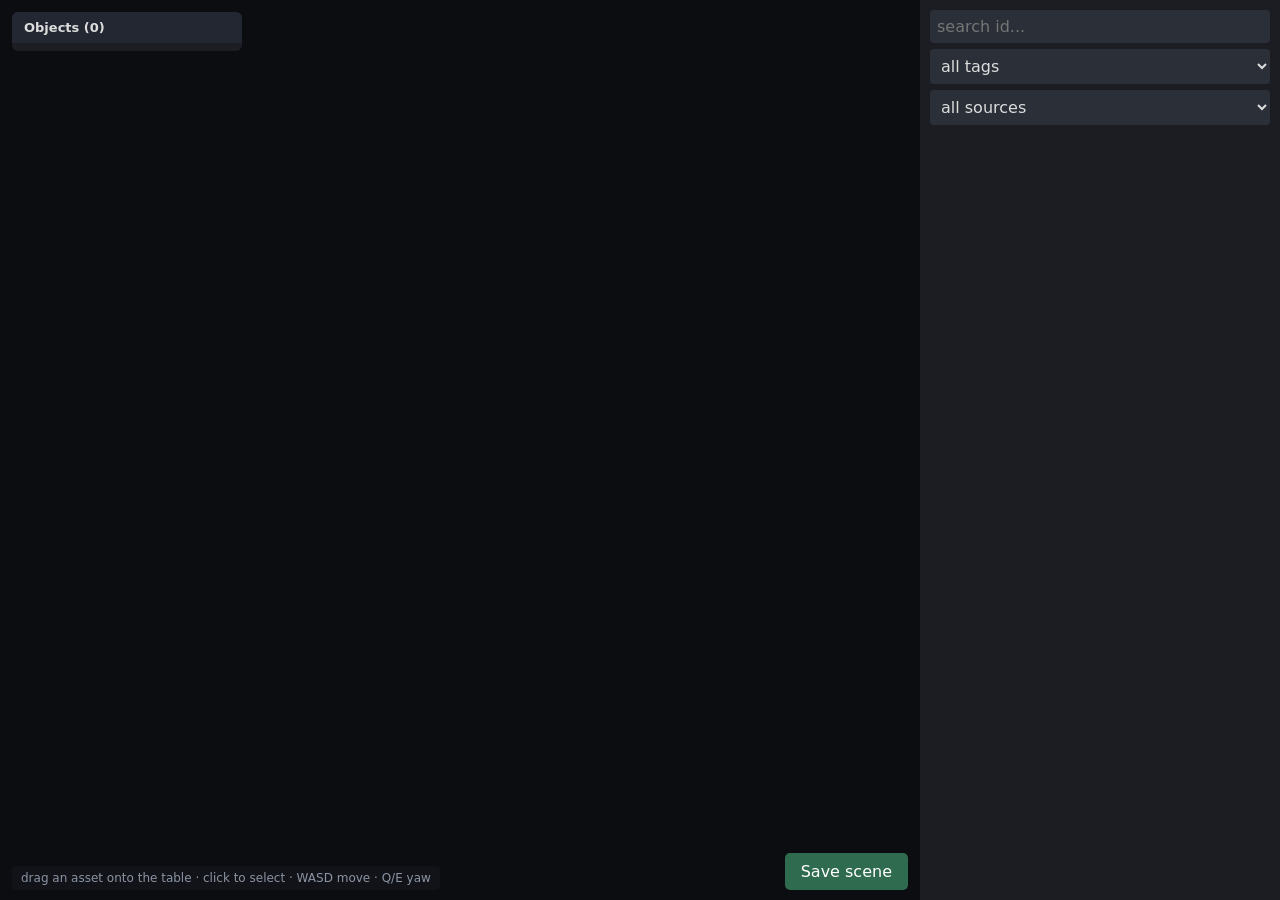
==== handcraft/index.html @ ae84d25b "feat(handcraft): interactive scene editor (FastAPI + SAPIEN) Browser-driven editor/preview/server fo" ====
<!doctype html>
<html lang="en">
<head>
<meta charset="utf-8" />
<title>tidy handcraft</title>
<style>
  :root { color-scheme: dark; }
  * { box-sizing: border-box; }
  body { margin: 0; height: 100vh; background: #15161a; color: #ddd;
         font-family: ui-sans-serif, system-ui, sans-serif; display: flex; }
  #stage { position: relative; flex: 1; background: #0c0d10; display: flex; }
  #scene { margin: auto; max-width: 100%; max-height: 100vh; cursor: crosshair; }
  #hint { position: absolute; left: 12px; bottom: 10px; font-size: 12px; color: #8b94a3;
          background: rgba(20,22,28,0.7); padding: 5px 9px; border-radius: 4px; }
  #save { position: absolute; right: 12px; bottom: 10px; background: #2f6b4e; color: #fff; border: none;
          padding: 9px 16px; border-radius: 5px; cursor: pointer; font: inherit; }
  #save:hover { background: #3a8762; }

  /* floating, foldable object list */
  #objects { position: absolute; left: 12px; top: 12px; width: 230px; background: rgba(29,31,37,0.94);
             border-radius: 6px; overflow: hidden; font-size: 13px; }
  #objects h3 { margin: 0; padding: 8px 12px; font-size: 13px; cursor: pointer; background: #232732; }
  #objects.folded ul { display: none; }
  #objects ul { list-style: none; margin: 0; padding: 4px; max-height: 60vh; overflow: auto; }
  #objects li { display: flex; align-items: center; gap: 6px; padding: 5px 7px; border-radius: 4px; cursor: pointer; }
  #objects li:hover { background: #2b303b; }
  #objects li.sel { background: #3a4a78; }
  #objects li span { flex: 1; overflow: hidden; text-overflow: ellipsis; white-space: nowrap; }
  #objects li button { background: #6b3a2f; border: none; color: #fff; border-radius: 3px; cursor: pointer; padding: 1px 7px; }

  /* asset browser */
  #browser { width: 360px; background: #1b1d22; display: flex; flex-direction: column; padding: 10px; gap: 8px; }
  #filters input, #filters select { width: 100%; background: #2b2f38; color: #ddd; border: none;
                                     padding: 7px; border-radius: 4px; font: inherit; margin-bottom: 6px; }
  #grid { flex: 1; overflow: auto; display: grid; grid-template-columns: repeat(3, 1fr); gap: 6px; align-content: start; }
  .cell { background: #0c0d10; border-radius: 5px; aspect-ratio: 1; cursor: grab; border: 2px solid transparent; }
  .cell:hover { border-color: #3a4a78; }
  .cell img { width: 100%; height: 100%; object-fit: contain; pointer-events: none; }
  #count { font-size: 12px; color: #8b94a3; }
</style>
</head>
<body>
  <div id="stage">
    <canvas id="scene" width="1024" height="768"></canvas>
    <div id="objects"><h3 id="objects-head">Objects (0)</h3><ul id="objects-list"></ul></div>
    <div id="hint">drag an asset onto the table &middot; click to select &middot; WASD move &middot; Q/E yaw</div>
    <button id="save">Save scene</button>
  </div>

  <div id="browser">
    <div id="filters">
      <input id="search" placeholder="search id..." />
      <select id="tag"><option value="">all tags</option></select>
      <select id="source"><option value="">all sources</option></select>
      <div id="count"></div>
    </div>
    <div id="grid"></div>
  </div>

<script>
const canvas = document.getElementById('scene');
const ctx = canvas.getContext('2d');
const img = new Image();
img.onload = () => ctx.drawImage(img, 0, 0, canvas.width, canvas.height);

const ws = new WebSocket((location.protocol === 'https:' ? 'wss:' : 'ws:') + '//' + location.host + '/ws');
const send = (m) => { if (ws.readyState === WebSocket.OPEN) ws.send(JSON.stringify(m)); };

const hintEl = document.getElementById('hint');
const HINT = hintEl.textContent;
function flashHint(text) { hintEl.textContent = text; setTimeout(() => hintEl.textContent = HINT, 2000); }

let selected = null;
ws.onmessage = (ev) => {
  const msg = JSON.parse(ev.data);
  if (msg.type === 'saved') { flashHint('saved → ' + msg.name); return; }
  img.src = 'data:image/jpeg;base64,' + msg.image;
  selected = msg.state.selected;
  renderObjects(msg.state.objects);
};
document.getElementById('save').addEventListener('click', () => send({ type: 'save' }));

// pixel mapping from a mouse event to image coordinates
function toImage(ev) {
  const r = canvas.getBoundingClientRect();
  return { x: Math.round((ev.clientX - r.left) * (canvas.width / r.width)),
           y: Math.round((ev.clientY - r.top) * (canvas.height / r.height)) };
}

canvas.addEventListener('click', (ev) => { const p = toImage(ev); send({ type: 'select_at', x: p.x, y: p.y }); });
canvas.addEventListener('dragover', (ev) => ev.preventDefault());
canvas.addEventListener('drop', (ev) => {
  ev.preventDefault();
  const p = toImage(ev);
  send({ type: 'place', asset_id: ev.dataTransfer.getData('text/plain'), x: p.x, y: p.y });
});

document.addEventListener('keydown', (ev) => {
  if (ev.target.tagName === 'INPUT') return;
  if ('wasdqe'.includes(ev.key)) { send({ type: 'key', name: ev.key }); ev.preventDefault(); }
});

// floating object list
const objectsBox = document.getElementById('objects');
document.getElementById('objects-head').addEventListener('click', () => objectsBox.classList.toggle('folded'));
function renderObjects(ids) {
  document.getElementById('objects-head').textContent = `Objects (${ids.length})`;
  const ul = document.getElementById('objects-list');
  ul.innerHTML = '';
  for (const id of ids) {
    const li = document.createElement('li');
    if (id === selected) li.className = 'sel';
    const label = document.createElement('span');
    label.textContent = id; li.title = id;
    li.appendChild(label);
    li.addEventListener('click', () => send({ type: 'select', scene_id: id }));
    const del = document.createElement('button');
    del.textContent = '×';
    del.addEventListener('click', (ev) => { ev.stopPropagation(); send({ type: 'delete', scene_id: id }); });
    li.appendChild(del);
    ul.appendChild(li);
  }
}

// asset browser
async function loadMeta() {
  const m = await (await fetch('/meta')).json();
  const tag = document.getElementById('tag'), source = document.getElementById('source');
  for (const t of m.tags) tag.add(new Option(t, t));
  for (const s of m.sources) source.add(new Option(s, s));
}
async function loadAssets() {
  const q = new URLSearchParams({
    search: document.getElementById('search').value,
    tag: document.getElementById('tag').value,
    source: document.getElementById('source').value,
  });
  const list = await (await fetch('/assets?' + q)).json();
  document.getElementById('count').textContent = `${list.length} assets`;
  const grid = document.getElementById('grid');
  grid.innerHTML = '';
  for (const a of list) {
    const cell = document.createElement('div');
    cell.className = 'cell'; cell.draggable = true; cell.title = a.id;
    cell.addEventListener('dragstart', (ev) => ev.dataTransfer.setData('text/plain', a.id));
    const im = document.createElement('img');
    im.loading = 'lazy'; im.src = '/preview?asset_id=' + encodeURIComponent(a.id);
    cell.appendChild(im);
    grid.appendChild(cell);
  }
}
let timer;
document.getElementById('search').addEventListener('input', () => { clearTimeout(timer); timer = setTimeout(loadAssets, 250); });
document.getElementById('tag').addEventListener('change', loadAssets);
document.getElementById('source').addEventListener('change', loadAssets);

loadMeta();
loadAssets();
</script>
</body>
</html>
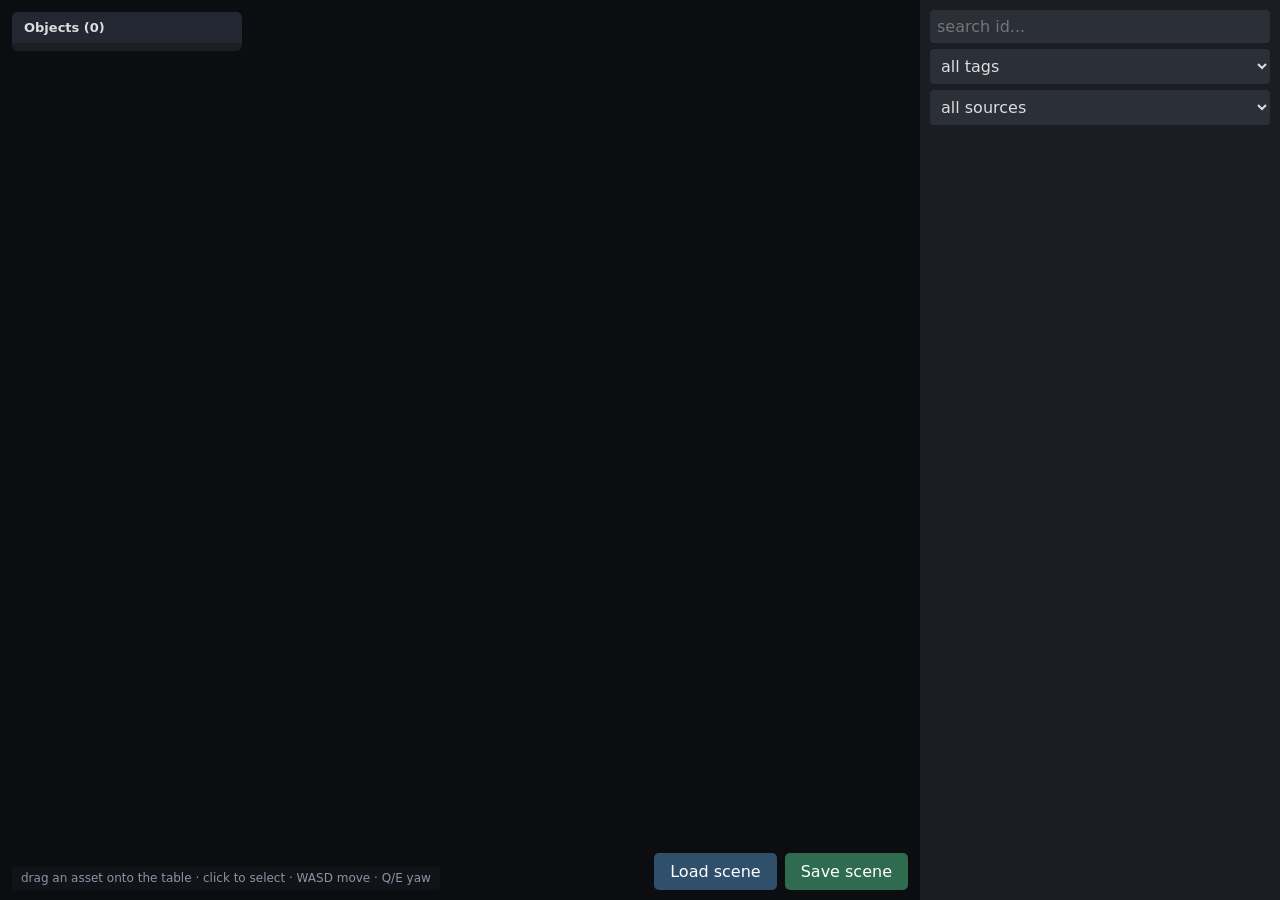
==== commit bffb42fe: "feat(handcraft): shared preview cache + scene load - preview.py: read shared <asset_library>/.previe" ====
--- a/handcraft/index.html
+++ b/handcraft/index.html
@@ -12,9 +12,23 @@
   #scene { margin: auto; max-width: 100%; max-height: 100vh; cursor: crosshair; }
   #hint { position: absolute; left: 12px; bottom: 10px; font-size: 12px; color: #8b94a3;
           background: rgba(20,22,28,0.7); padding: 5px 9px; border-radius: 4px; }
-  #save { position: absolute; right: 12px; bottom: 10px; background: #2f6b4e; color: #fff; border: none;
-          padding: 9px 16px; border-radius: 5px; cursor: pointer; font: inherit; }
-  #save:hover { background: #3a8762; }
+  #actions { position: absolute; right: 12px; bottom: 10px; display: flex; gap: 8px; }
+  #actions button { color: #fff; border: none; padding: 9px 16px; border-radius: 5px; cursor: pointer; font: inherit; }
+  #save { background: #2f6b4e; } #save:hover { background: #3a8762; }
+  #load { background: #2f4f6b; } #load:hover { background: #3a6587; }
+
+  /* load dialog */
+  #loadModal { position: absolute; inset: 0; background: rgba(8,9,12,0.6); display: none;
+               align-items: center; justify-content: center; z-index: 10; }
+  #loadModal.open { display: flex; }
+  #loadCard { width: 380px; max-height: 70vh; background: #1b1d22; border-radius: 8px; padding: 14px;
+              display: flex; flex-direction: column; gap: 8px; box-shadow: 0 8px 30px rgba(0,0,0,0.5); }
+  #loadCard h3 { margin: 0; font-size: 14px; }
+  #loadDir { font-size: 11px; color: #8b94a3; word-break: break-all; }
+  #loadList { list-style: none; margin: 0; padding: 0; overflow: auto; }
+  #loadList li { padding: 8px 10px; border-radius: 4px; cursor: pointer; }
+  #loadList li:hover { background: #2b303b; }
+  #loadClose { align-self: flex-end; background: #3a3f4b; }
 
   /* floating, foldable object list */
   #objects { position: absolute; left: 12px; top: 12px; width: 230px; background: rgba(29,31,37,0.94);
@@ -44,7 +58,18 @@
     <canvas id="scene" width="1024" height="768"></canvas>
     <div id="objects"><h3 id="objects-head">Objects (0)</h3><ul id="objects-list"></ul></div>
     <div id="hint">drag an asset onto the table &middot; click to select &middot; WASD move &middot; Q/E yaw</div>
-    <button id="save">Save scene</button>
+    <div id="actions">
+      <button id="load">Load scene</button>
+      <button id="save">Save scene</button>
+    </div>
+    <div id="loadModal">
+      <div id="loadCard">
+        <h3>Load scene</h3>
+        <div id="loadDir"></div>
+        <ul id="loadList"></ul>
+        <button id="loadClose">Close</button>
+      </div>
+    </div>
   </div>
 
   <div id="browser">
@@ -74,11 +99,32 @@
 ws.onmessage = (ev) => {
   const msg = JSON.parse(ev.data);
   if (msg.type === 'saved') { flashHint('saved → ' + msg.name); return; }
+  if (msg.type === 'loaded') { flashHint('loaded → ' + msg.name); return; }
   img.src = 'data:image/jpeg;base64,' + msg.image;
   selected = msg.state.selected;
   renderObjects(msg.state.objects);
 };
 document.getElementById('save').addEventListener('click', () => send({ type: 'save' }));
+
+// load dialog: browse scene files on the server host and load one
+const loadModal = document.getElementById('loadModal');
+async function openLoad() {
+  const data = await (await fetch('/scenes')).json();
+  document.getElementById('loadDir').textContent = data.dir;
+  const ul = document.getElementById('loadList');
+  ul.innerHTML = '';
+  if (!data.scenes.length) ul.innerHTML = '<li style="color:#8b94a3;cursor:default">(no saved scenes)</li>';
+  for (const name of data.scenes) {
+    const li = document.createElement('li');
+    li.textContent = name;
+    li.addEventListener('click', () => { send({ type: 'load', name }); loadModal.classList.remove('open'); });
+    ul.appendChild(li);
+  }
+  loadModal.classList.add('open');
+}
+document.getElementById('load').addEventListener('click', openLoad);
+document.getElementById('loadClose').addEventListener('click', () => loadModal.classList.remove('open'));
+loadModal.addEventListener('click', (ev) => { if (ev.target === loadModal) loadModal.classList.remove('open'); });
 
 // pixel mapping from a mouse event to image coordinates
 function toImage(ev) {
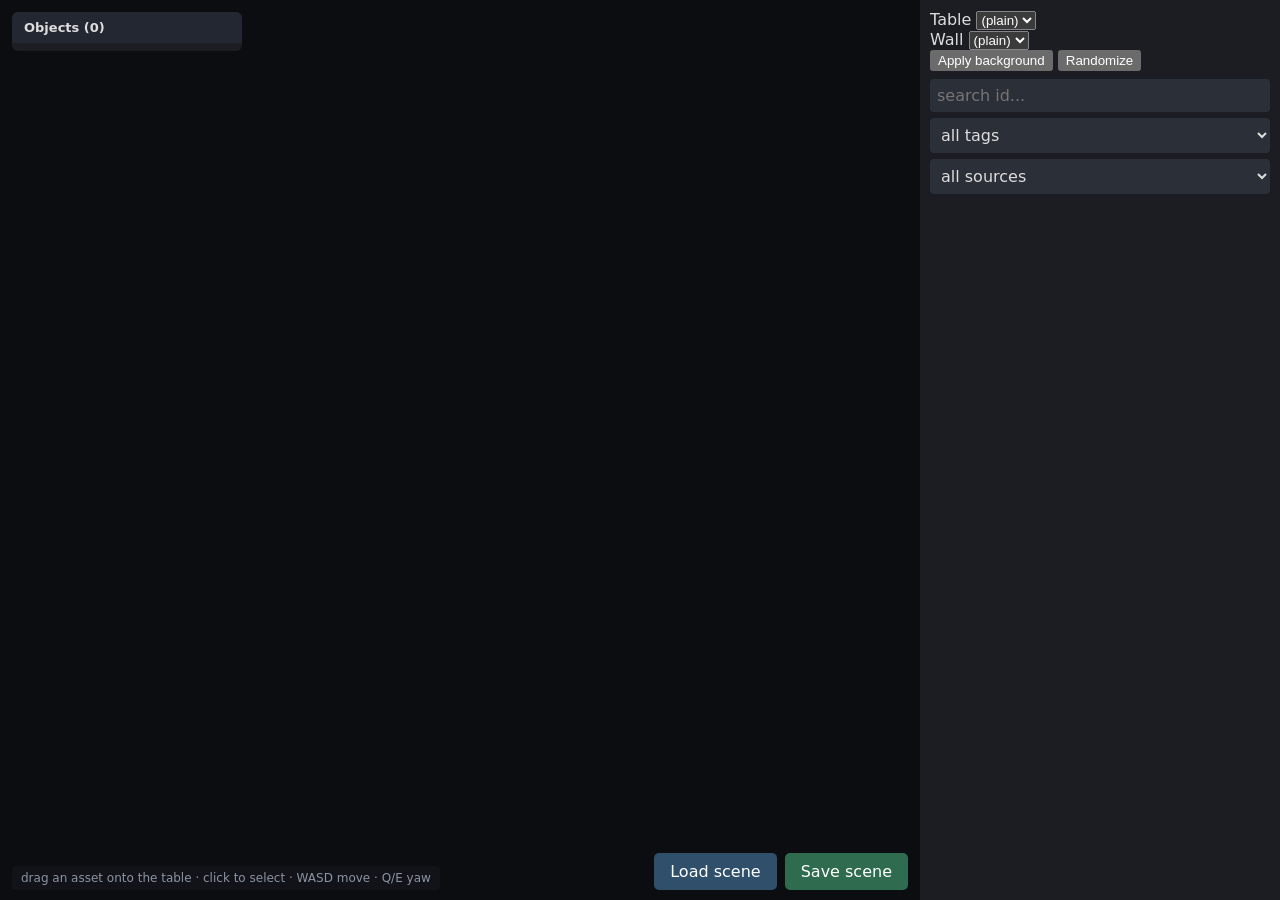
==== commit f6e9fcb9: "feat: scene format v1 (table dims + textures) and handcraft background editing Scene JSON is now v1:" ====
--- a/handcraft/index.html
+++ b/handcraft/index.html
@@ -73,6 +73,20 @@
   </div>
 
   <div id="browser">
+    <div id="bg">
+      <div class="bg-row">
+        <label>Table</label>
+        <select id="bgTable"><option value="">(plain)</option></select>
+      </div>
+      <div class="bg-row">
+        <label>Wall</label>
+        <select id="bgWall"><option value="">(plain)</option></select>
+      </div>
+      <div class="bg-btns">
+        <button id="bgApply">Apply background</button>
+        <button id="bgRandom">Randomize</button>
+      </div>
+    </div>
     <div id="filters">
       <input id="search" placeholder="search id..." />
       <select id="tag"><option value="">all tags</option></select>
@@ -103,6 +117,7 @@
   img.src = 'data:image/jpeg;base64,' + msg.image;
   selected = msg.state.selected;
   renderObjects(msg.state.objects);
+  if (msg.state.background) reflectBg(msg.state.background);
 };
 document.getElementById('save').addEventListener('click', () => send({ type: 'save' }));
 
@@ -200,7 +215,28 @@
 document.getElementById('tag').addEventListener('change', loadAssets);
 document.getElementById('source').addEventListener('change', loadAssets);
 
+// background controls (table/wall texture pickers + randomize)
+let bgEcho = false;  // ignore the state echo right after we set the dropdowns
+function reflectBg(bg) {
+  if (bgEcho) { bgEcho = false; return; }
+  document.getElementById('bgTable').value = bg.table_texture || '';
+  document.getElementById('bgWall').value = bg.wall_texture || '';
+}
+async function loadTextures() {
+  const t = await (await fetch('/textures')).json();
+  const tbl = document.getElementById('bgTable'), wall = document.getElementById('bgWall');
+  for (const id of t.table) tbl.add(new Option(id, id));
+  for (const id of t.wall) wall.add(new Option(id, id));
+}
+document.getElementById('bgApply').addEventListener('click', () => {
+  bgEcho = true;
+  send({ type: 'set_bg', table_texture: document.getElementById('bgTable').value,
+         wall_texture: document.getElementById('bgWall').value });
+});
+document.getElementById('bgRandom').addEventListener('click', () => send({ type: 'randomize_bg' }));
+
 loadMeta();
+loadTextures();
 loadAssets();
 </script>
 </body>
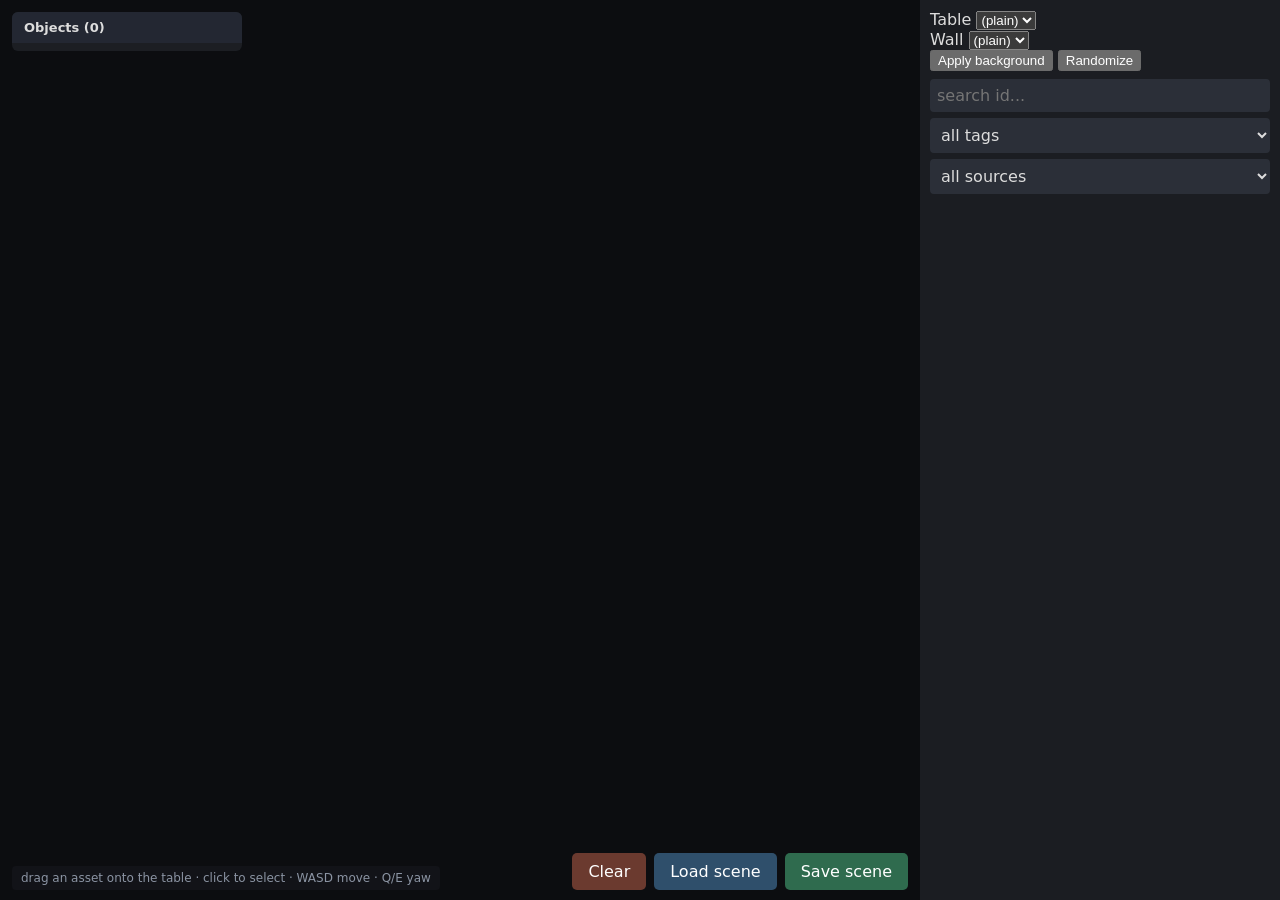
==== commit 95433277: "feat(handcraft): clear button + named save - ws "clear" empties the scene; "save" takes an optional " ====
--- a/handcraft/index.html
+++ b/handcraft/index.html
@@ -16,6 +16,7 @@
   #actions button { color: #fff; border: none; padding: 9px 16px; border-radius: 5px; cursor: pointer; font: inherit; }
   #save { background: #2f6b4e; } #save:hover { background: #3a8762; }
   #load { background: #2f4f6b; } #load:hover { background: #3a6587; }
+  #clear { background: #6b3a2f; } #clear:hover { background: #87493a; }
 
   /* load dialog */
   #loadModal { position: absolute; inset: 0; background: rgba(8,9,12,0.6); display: none;
@@ -59,6 +60,7 @@
     <div id="objects"><h3 id="objects-head">Objects (0)</h3><ul id="objects-list"></ul></div>
     <div id="hint">drag an asset onto the table &middot; click to select &middot; WASD move &middot; Q/E yaw</div>
     <div id="actions">
+      <button id="clear">Clear</button>
       <button id="load">Load scene</button>
       <button id="save">Save scene</button>
     </div>
@@ -119,7 +121,14 @@
   renderObjects(msg.state.objects);
   if (msg.state.background) reflectBg(msg.state.background);
 };
-document.getElementById('save').addEventListener('click', () => send({ type: 'save' }));
+document.getElementById('save').addEventListener('click', () => {
+  const name = prompt('Save scene as (blank = auto-numbered):', '');
+  if (name === null) return;  // cancelled
+  send({ type: 'save', name: name.trim() });
+});
+document.getElementById('clear').addEventListener('click', () => {
+  if (confirm('Clear all objects from the scene?')) send({ type: 'clear' });
+});
 
 // load dialog: browse scene files on the server host and load one
 const loadModal = document.getElementById('loadModal');
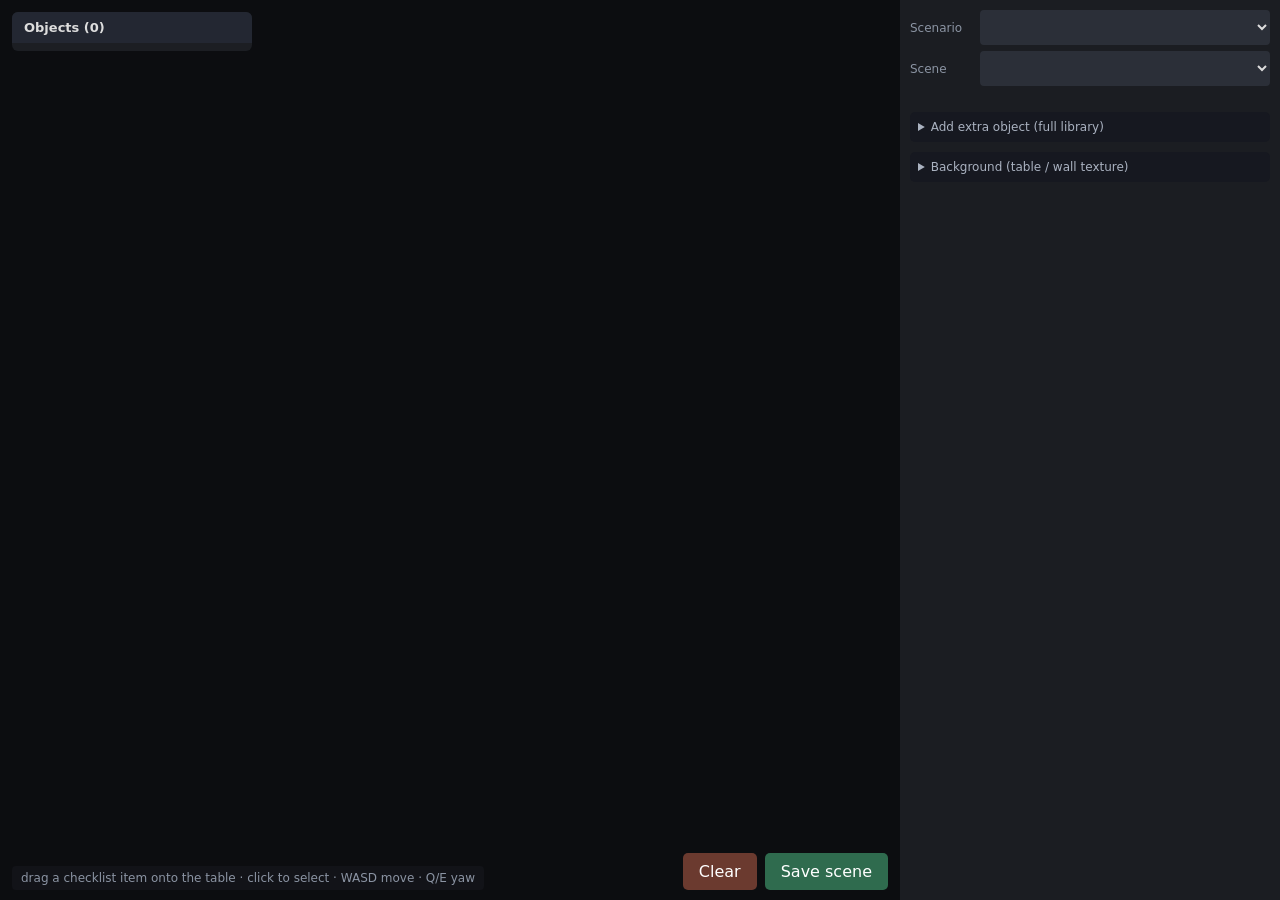
==== commit 1ea1bb3d: "feat(handcraft): scenario annotation mode (scene format v2) Turn the editor into a checklist-driven " ====
--- a/handcraft/index.html
+++ b/handcraft/index.html
@@ -15,24 +15,10 @@
   #actions { position: absolute; right: 12px; bottom: 10px; display: flex; gap: 8px; }
   #actions button { color: #fff; border: none; padding: 9px 16px; border-radius: 5px; cursor: pointer; font: inherit; }
   #save { background: #2f6b4e; } #save:hover { background: #3a8762; }
-  #load { background: #2f4f6b; } #load:hover { background: #3a6587; }
   #clear { background: #6b3a2f; } #clear:hover { background: #87493a; }
 
-  /* load dialog */
-  #loadModal { position: absolute; inset: 0; background: rgba(8,9,12,0.6); display: none;
-               align-items: center; justify-content: center; z-index: 10; }
-  #loadModal.open { display: flex; }
-  #loadCard { width: 380px; max-height: 70vh; background: #1b1d22; border-radius: 8px; padding: 14px;
-              display: flex; flex-direction: column; gap: 8px; box-shadow: 0 8px 30px rgba(0,0,0,0.5); }
-  #loadCard h3 { margin: 0; font-size: 14px; }
-  #loadDir { font-size: 11px; color: #8b94a3; word-break: break-all; }
-  #loadList { list-style: none; margin: 0; padding: 0; overflow: auto; }
-  #loadList li { padding: 8px 10px; border-radius: 4px; cursor: pointer; }
-  #loadList li:hover { background: #2b303b; }
-  #loadClose { align-self: flex-end; background: #3a3f4b; }
-
   /* floating, foldable object list */
-  #objects { position: absolute; left: 12px; top: 12px; width: 230px; background: rgba(29,31,37,0.94);
+  #objects { position: absolute; left: 12px; top: 12px; width: 240px; background: rgba(29,31,37,0.94);
              border-radius: 6px; overflow: hidden; font-size: 13px; }
   #objects h3 { margin: 0; padding: 8px 12px; font-size: 13px; cursor: pointer; background: #232732; }
   #objects.folded ul { display: none; }
@@ -41,61 +27,89 @@
   #objects li:hover { background: #2b303b; }
   #objects li.sel { background: #3a4a78; }
   #objects li span { flex: 1; overflow: hidden; text-overflow: ellipsis; white-space: nowrap; }
+  #objects li small { color: #8b94a3; }
   #objects li button { background: #6b3a2f; border: none; color: #fff; border-radius: 3px; cursor: pointer; padding: 1px 7px; }
 
-  /* asset browser */
-  #browser { width: 360px; background: #1b1d22; display: flex; flex-direction: column; padding: 10px; gap: 8px; }
+  /* right panel */
+  #browser { width: 380px; background: #1b1d22; display: flex; flex-direction: column; padding: 10px; gap: 10px; overflow: auto; }
+  #picker { display: flex; flex-direction: column; gap: 6px; }
+  #picker .row { display: flex; gap: 6px; align-items: center; }
+  #picker label { width: 64px; font-size: 12px; color: #8b94a3; }
+  #picker select { flex: 1; background: #2b2f38; color: #ddd; border: none; padding: 7px; border-radius: 4px; font: inherit; }
+  #progress { font-size: 12px; color: #6fb98f; }
+
+  /* manifest checklist */
+  #manifest { display: grid; grid-template-columns: repeat(3, 1fr); gap: 6px; align-content: start; }
+  .mcard { position: relative; background: #0c0d10; border-radius: 5px; aspect-ratio: 1; cursor: grab;
+           border: 2px solid transparent; }
+  .mcard:hover { border-color: #3a4a78; }
+  .mcard.placed { cursor: default; opacity: 0.55; }
+  .mcard.placed:hover { border-color: transparent; }
+  .mcard img { width: 100%; height: 100%; object-fit: contain; pointer-events: none; }
+  .mrole { position: absolute; left: 0; right: 0; bottom: 0; font-size: 10px; text-align: center;
+           color: #c7ccd6; background: rgba(12,13,16,0.7); padding: 1px 0; pointer-events: none;
+           overflow: hidden; text-overflow: ellipsis; white-space: nowrap; }
+  .check { position: absolute; top: 3px; right: 3px; width: 18px; height: 18px; border-radius: 50%;
+           background: #2fae5f; color: #fff; font-size: 12px; line-height: 18px; text-align: center;
+           box-shadow: 0 0 0 2px rgba(12,13,16,0.8); pointer-events: none; }
+
+  details { background: #161820; border-radius: 5px; padding: 4px 8px; }
+  details > summary { cursor: pointer; font-size: 12px; color: #aab2c0; padding: 4px 0; user-select: none; }
+  .bg-row { display: flex; gap: 6px; align-items: center; margin: 4px 0; }
+  .bg-row label { width: 48px; font-size: 12px; color: #8b94a3; }
+  .bg-row select { flex: 1; background: #2b2f38; color: #ddd; border: none; padding: 6px; border-radius: 4px; font: inherit; }
+  .bg-btns { display: flex; gap: 6px; margin-top: 6px; }
+  .bg-btns button { flex: 1; background: #34465f; color: #fff; border: none; padding: 7px; border-radius: 4px; cursor: pointer; font: inherit; }
   #filters input, #filters select { width: 100%; background: #2b2f38; color: #ddd; border: none;
-                                     padding: 7px; border-radius: 4px; font: inherit; margin-bottom: 6px; }
-  #grid { flex: 1; overflow: auto; display: grid; grid-template-columns: repeat(3, 1fr); gap: 6px; align-content: start; }
+                                     padding: 7px; border-radius: 4px; font: inherit; margin: 6px 0 0; }
+  #grid { margin-top: 8px; display: grid; grid-template-columns: repeat(3, 1fr); gap: 6px; align-content: start;
+          max-height: 40vh; overflow: auto; }
   .cell { background: #0c0d10; border-radius: 5px; aspect-ratio: 1; cursor: grab; border: 2px solid transparent; }
   .cell:hover { border-color: #3a4a78; }
   .cell img { width: 100%; height: 100%; object-fit: contain; pointer-events: none; }
-  #count { font-size: 12px; color: #8b94a3; }
+  #count { font-size: 12px; color: #8b94a3; margin-top: 6px; }
 </style>
 </head>
 <body>
   <div id="stage">
     <canvas id="scene" width="1024" height="768"></canvas>
     <div id="objects"><h3 id="objects-head">Objects (0)</h3><ul id="objects-list"></ul></div>
-    <div id="hint">drag an asset onto the table &middot; click to select &middot; WASD move &middot; Q/E yaw</div>
+    <div id="hint">drag a checklist item onto the table &middot; click to select &middot; WASD move &middot; Q/E yaw</div>
     <div id="actions">
       <button id="clear">Clear</button>
-      <button id="load">Load scene</button>
       <button id="save">Save scene</button>
     </div>
-    <div id="loadModal">
-      <div id="loadCard">
-        <h3>Load scene</h3>
-        <div id="loadDir"></div>
-        <ul id="loadList"></ul>
-        <button id="loadClose">Close</button>
+  </div>
+
+  <div id="browser">
+    <div id="picker">
+      <div class="row"><label>Scenario</label><select id="scenario"></select></div>
+      <div class="row"><label>Scene</label><select id="sceneSel"></select></div>
+      <div id="progress"></div>
+    </div>
+
+    <div id="manifest"></div>
+
+    <details id="extra">
+      <summary>Add extra object (full library)</summary>
+      <div id="filters">
+        <input id="search" placeholder="search id..." />
+        <select id="tag"><option value="">all tags</option></select>
+        <select id="source"><option value="">all sources</option></select>
+        <div id="count"></div>
       </div>
-    </div>
-  </div>
-
-  <div id="browser">
-    <div id="bg">
-      <div class="bg-row">
-        <label>Table</label>
-        <select id="bgTable"><option value="">(plain)</option></select>
-      </div>
-      <div class="bg-row">
-        <label>Wall</label>
-        <select id="bgWall"><option value="">(plain)</option></select>
-      </div>
+      <div id="grid"></div>
+    </details>
+
+    <details id="bgbox">
+      <summary>Background (table / wall texture)</summary>
+      <div class="bg-row"><label>Table</label><select id="bgTable"><option value="">(plain)</option></select></div>
+      <div class="bg-row"><label>Wall</label><select id="bgWall"><option value="">(plain)</option></select></div>
       <div class="bg-btns">
-        <button id="bgApply">Apply background</button>
+        <button id="bgApply">Apply</button>
         <button id="bgRandom">Randomize</button>
       </div>
-    </div>
-    <div id="filters">
-      <input id="search" placeholder="search id..." />
-      <select id="tag"><option value="">all tags</option></select>
-      <select id="source"><option value="">all sources</option></select>
-      <div id="count"></div>
-    </div>
-    <div id="grid"></div>
+    </details>
   </div>
 
 <script>
@@ -111,44 +125,32 @@
 const HINT = hintEl.textContent;
 function flashHint(text) { hintEl.textContent = text; setTimeout(() => hintEl.textContent = HINT, 2000); }
 
-let selected = null;
+let selected = null;          // selected scene object id
+let currentScenario = null;   // truthy => scenario annotation mode (save writes back)
+let dragPayload = null;       // {slot} from a checklist card, or {asset_id} from the extra library
+
 ws.onmessage = (ev) => {
   const msg = JSON.parse(ev.data);
-  if (msg.type === 'saved') { flashHint('saved → ' + msg.name); return; }
+  if (msg.type === 'saved') { flashHint('saved → ' + msg.name); refreshSceneProgress(); return; }
   if (msg.type === 'loaded') { flashHint('loaded → ' + msg.name); return; }
   img.src = 'data:image/jpeg;base64,' + msg.image;
-  selected = msg.state.selected;
-  renderObjects(msg.state.objects);
-  if (msg.state.background) reflectBg(msg.state.background);
+  const st = msg.state;
+  selected = st.selected;
+  currentScenario = st.scenario || null;
+  renderManifest(st.manifest || []);
+  renderObjects(st.objects, st.slots || {});
+  if (st.background) reflectBg(st.background);
 };
+
 document.getElementById('save').addEventListener('click', () => {
+  if (currentScenario) { send({ type: 'save' }); return; }   // scenario mode: write back in place
   const name = prompt('Save scene as (blank = auto-numbered):', '');
-  if (name === null) return;  // cancelled
+  if (name === null) return;
   send({ type: 'save', name: name.trim() });
 });
 document.getElementById('clear').addEventListener('click', () => {
-  if (confirm('Clear all objects from the scene?')) send({ type: 'clear' });
-});
-
-// load dialog: browse scene files on the server host and load one
-const loadModal = document.getElementById('loadModal');
-async function openLoad() {
-  const data = await (await fetch('/scenes')).json();
-  document.getElementById('loadDir').textContent = data.dir;
-  const ul = document.getElementById('loadList');
-  ul.innerHTML = '';
-  if (!data.scenes.length) ul.innerHTML = '<li style="color:#8b94a3;cursor:default">(no saved scenes)</li>';
-  for (const name of data.scenes) {
-    const li = document.createElement('li');
-    li.textContent = name;
-    li.addEventListener('click', () => { send({ type: 'load', name }); loadModal.classList.remove('open'); });
-    ul.appendChild(li);
-  }
-  loadModal.classList.add('open');
-}
-document.getElementById('load').addEventListener('click', openLoad);
-document.getElementById('loadClose').addEventListener('click', () => loadModal.classList.remove('open'));
-loadModal.addEventListener('click', (ev) => { if (ev.target === loadModal) loadModal.classList.remove('open'); });
+  if (confirm('Clear all placed objects from this scene?')) send({ type: 'clear' });
+});
 
 // pixel mapping from a mouse event to image coordinates
 function toImage(ev) {
@@ -162,7 +164,9 @@
 canvas.addEventListener('drop', (ev) => {
   ev.preventDefault();
   const p = toImage(ev);
-  send({ type: 'place', asset_id: ev.dataTransfer.getData('text/plain'), x: p.x, y: p.y });
+  if (dragPayload && dragPayload.slot) send({ type: 'place', slot: dragPayload.slot, x: p.x, y: p.y });
+  else if (dragPayload && dragPayload.asset_id) send({ type: 'place', asset_id: dragPayload.asset_id, x: p.x, y: p.y });
+  dragPayload = null;
 });
 
 document.addEventListener('keydown', (ev) => {
@@ -170,10 +174,10 @@
   if ('wasdqe'.includes(ev.key)) { send({ type: 'key', name: ev.key }); ev.preventDefault(); }
 });
 
-// floating object list
+// floating object list (label with slot, or "extra")
 const objectsBox = document.getElementById('objects');
 document.getElementById('objects-head').addEventListener('click', () => objectsBox.classList.toggle('folded'));
-function renderObjects(ids) {
+function renderObjects(ids, slots) {
   document.getElementById('objects-head').textContent = `Objects (${ids.length})`;
   const ul = document.getElementById('objects-list');
   ul.innerHTML = '';
@@ -181,8 +185,9 @@
     const li = document.createElement('li');
     if (id === selected) li.className = 'sel';
     const label = document.createElement('span');
-    label.textContent = id; li.title = id;
+    label.textContent = slots[id] || id; li.title = id;
     li.appendChild(label);
+    if (!slots[id]) { const tag = document.createElement('small'); tag.textContent = 'extra'; li.appendChild(tag); }
     li.addEventListener('click', () => send({ type: 'select', scene_id: id }));
     const del = document.createElement('button');
     del.textContent = '×';
@@ -192,7 +197,61 @@
   }
 }
 
-// asset browser
+// checklist (manifest) cards: thumbnail + role label + a green check when placed
+function renderManifest(manifest) {
+  const box = document.getElementById('manifest');
+  box.innerHTML = '';
+  let placed = 0;
+  for (const m of manifest) {
+    if (m.placed) placed++;
+    const card = document.createElement('div');
+    card.className = 'mcard' + (m.placed ? ' placed' : '');
+    card.draggable = !m.placed;            // a slot is one-shot; delete to re-place
+    card.title = `${m.slot}\n${m.asset_id}`;
+    card.addEventListener('dragstart', () => { dragPayload = { slot: m.slot }; });
+    const im = document.createElement('img');
+    im.loading = 'lazy'; im.src = '/preview?asset_id=' + encodeURIComponent(m.asset_id);
+    card.appendChild(im);
+    const role = document.createElement('div'); role.className = 'mrole'; role.textContent = m.slot;
+    card.appendChild(role);
+    if (m.placed) { const c = document.createElement('div'); c.className = 'check'; c.textContent = '✓'; card.appendChild(c); }
+    box.appendChild(card);
+  }
+  document.getElementById('progress').textContent =
+    manifest.length ? `${placed} / ${manifest.length} placed` : '(no checklist — load a scenario)';
+  const opt = [...sceneSel.options].find((o) => o.value === sceneSel.value);
+  if (opt && manifest.length) opt.text = `${sceneSel.value} — ${placed}/${manifest.length}`;
+}
+
+// scenario / scene pickers
+const scenarioSel = document.getElementById('scenario');
+const sceneSel = document.getElementById('sceneSel');
+async function loadScenarios() {
+  const { scenarios } = await (await fetch('/scenarios')).json();
+  scenarioSel.innerHTML = '';
+  for (const s of scenarios) scenarioSel.add(new Option(s, s));
+  if (scenarios.length) await loadScenes();
+}
+async function loadScenes() {
+  const scenario = scenarioSel.value;
+  const { scenes } = await (await fetch('/scenario_scenes?scenario=' + encodeURIComponent(scenario))).json();
+  sceneSel.innerHTML = '';
+  for (const s of scenes) sceneSel.add(new Option(`${s.scene} — ${s.placed}/${s.total}`, s.scene));
+  if (scenes.length) loadSceneNow();
+}
+function loadSceneNow() { send({ type: 'load_scene', scenario: scenarioSel.value, scene: sceneSel.value }); }
+async function refreshSceneProgress() {
+  if (!scenarioSel.value) return;
+  const keep = sceneSel.value;
+  const { scenes } = await (await fetch('/scenario_scenes?scenario=' + encodeURIComponent(scenarioSel.value))).json();
+  sceneSel.innerHTML = '';
+  for (const s of scenes) sceneSel.add(new Option(`${s.scene} — ${s.placed}/${s.total}`, s.scene));
+  sceneSel.value = keep;
+}
+scenarioSel.addEventListener('change', loadScenes);
+sceneSel.addEventListener('change', loadSceneNow);
+
+// extra-object browser (full library)
 async function loadMeta() {
   const m = await (await fetch('/meta')).json();
   const tag = document.getElementById('tag'), source = document.getElementById('source');
@@ -212,7 +271,7 @@
   for (const a of list) {
     const cell = document.createElement('div');
     cell.className = 'cell'; cell.draggable = true; cell.title = a.id;
-    cell.addEventListener('dragstart', (ev) => ev.dataTransfer.setData('text/plain', a.id));
+    cell.addEventListener('dragstart', () => { dragPayload = { asset_id: a.id }; });
     const im = document.createElement('img');
     im.loading = 'lazy'; im.src = '/preview?asset_id=' + encodeURIComponent(a.id);
     cell.appendChild(im);
@@ -244,9 +303,10 @@
 });
 document.getElementById('bgRandom').addEventListener('click', () => send({ type: 'randomize_bg' }));
 
+// init: HTTP fetches now; ws-dependent loads once the socket opens
 loadMeta();
-loadTextures();
 loadAssets();
+ws.addEventListener('open', () => { loadTextures(); loadScenarios(); });
 </script>
 </body>
 </html>
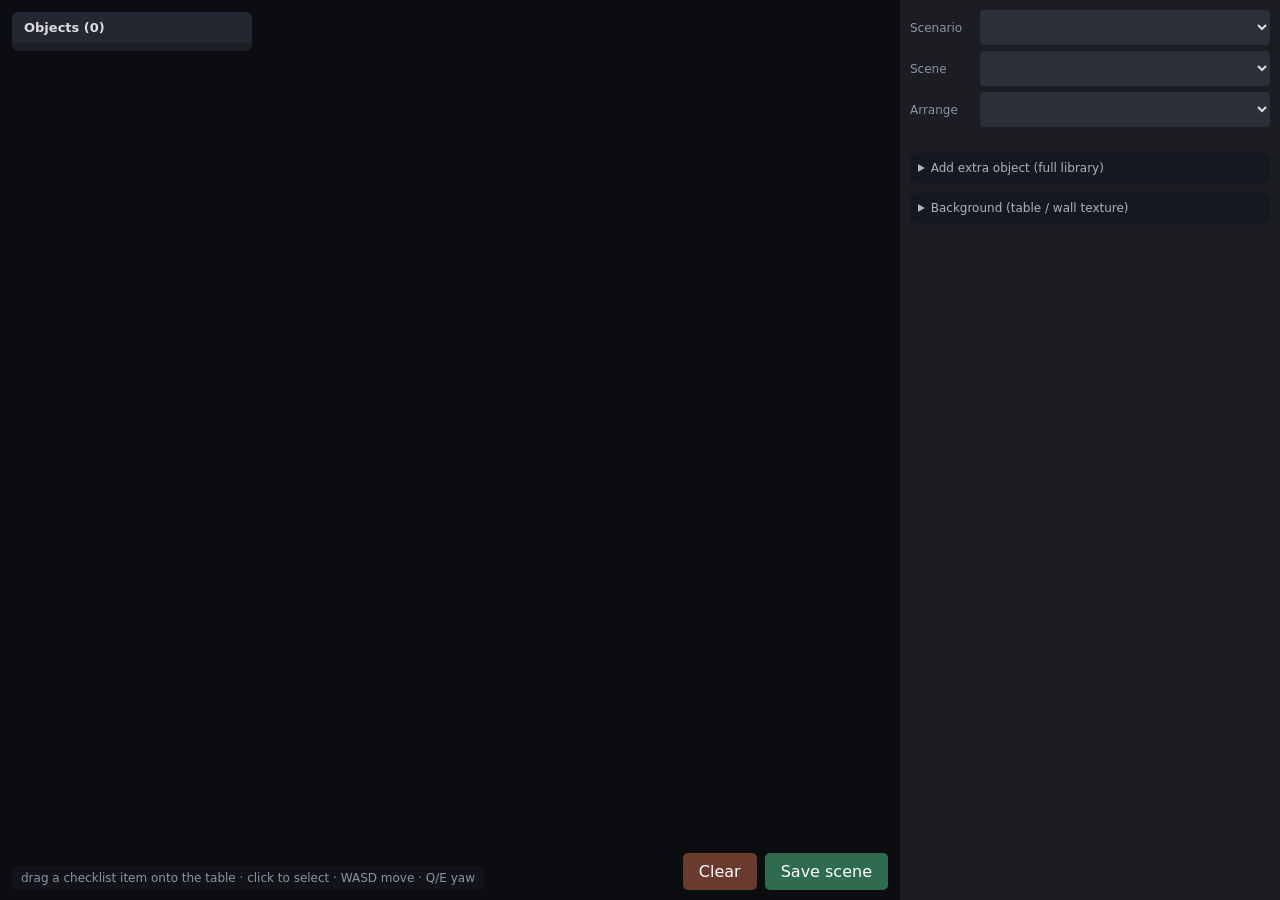
==== commit 387cfea5: "refactor(scenarios): folder per scene with tidy/messy arrangements Each scene becomes a folder holdi" ====
--- a/handcraft/index.html
+++ b/handcraft/index.html
@@ -85,6 +85,7 @@
     <div id="picker">
       <div class="row"><label>Scenario</label><select id="scenario"></select></div>
       <div class="row"><label>Scene</label><select id="sceneSel"></select></div>
+      <div class="row"><label>Arrange</label><select id="arrangeSel"></select></div>
       <div id="progress"></div>
     </div>
 
@@ -219,37 +220,55 @@
   }
   document.getElementById('progress').textContent =
     manifest.length ? `${placed} / ${manifest.length} placed` : '(no checklist — load a scenario)';
-  const opt = [...sceneSel.options].find((o) => o.value === sceneSel.value);
-  if (opt && manifest.length) opt.text = `${sceneSel.value} — ${placed}/${manifest.length}`;
-}
-
-// scenario / scene pickers
+  const opt = [...arrangeSel.options].find((o) => o.value === arrangeSel.value);
+  if (opt && manifest.length) opt.text = `${arrangeSel.value} — ${placed}/${manifest.length}`;
+}
+
+// scenario / scene / arrangement pickers. /scenario_scenes returns
+// [{scene, arrangements: [{name, placed, total}]}]; a scene is a folder, an
+// arrangement (tidy/messy/...) is one file in it.
 const scenarioSel = document.getElementById('scenario');
 const sceneSel = document.getElementById('sceneSel');
+const arrangeSel = document.getElementById('arrangeSel');
+let scenesCache = [];
+const arrangeLabel = (a) => `${a.name} — ${a.placed}/${a.total}`;
+
 async function loadScenarios() {
   const { scenarios } = await (await fetch('/scenarios')).json();
   scenarioSel.innerHTML = '';
   for (const s of scenarios) scenarioSel.add(new Option(s, s));
   if (scenarios.length) await loadScenes();
 }
+async function fetchScenes() {
+  const { scenes } = await (await fetch('/scenario_scenes?scenario=' + encodeURIComponent(scenarioSel.value))).json();
+  scenesCache = scenes;
+}
 async function loadScenes() {
-  const scenario = scenarioSel.value;
-  const { scenes } = await (await fetch('/scenario_scenes?scenario=' + encodeURIComponent(scenario))).json();
+  await fetchScenes();
   sceneSel.innerHTML = '';
-  for (const s of scenes) sceneSel.add(new Option(`${s.scene} — ${s.placed}/${s.total}`, s.scene));
-  if (scenes.length) loadSceneNow();
-}
-function loadSceneNow() { send({ type: 'load_scene', scenario: scenarioSel.value, scene: sceneSel.value }); }
-async function refreshSceneProgress() {
+  for (const s of scenesCache) sceneSel.add(new Option(s.scene, s.scene));
+  if (scenesCache.length) loadArrangements();
+}
+function loadArrangements() {
+  const sc = scenesCache.find((s) => s.scene === sceneSel.value);
+  arrangeSel.innerHTML = '';
+  for (const a of (sc ? sc.arrangements : [])) arrangeSel.add(new Option(arrangeLabel(a), a.name));
+  if (arrangeSel.options.length) loadSceneNow();
+}
+function loadSceneNow() {
+  send({ type: 'load_scene', scenario: scenarioSel.value, scene: sceneSel.value, arrangement: arrangeSel.value });
+}
+async function refreshSceneProgress() {  // after a save: re-read counts, keep selection
   if (!scenarioSel.value) return;
-  const keep = sceneSel.value;
-  const { scenes } = await (await fetch('/scenario_scenes?scenario=' + encodeURIComponent(scenarioSel.value))).json();
-  sceneSel.innerHTML = '';
-  for (const s of scenes) sceneSel.add(new Option(`${s.scene} — ${s.placed}/${s.total}`, s.scene));
-  sceneSel.value = keep;
+  await fetchScenes();
+  const sc = scenesCache.find((s) => s.scene === sceneSel.value);
+  const a = sc && sc.arrangements.find((x) => x.name === arrangeSel.value);
+  const opt = [...arrangeSel.options].find((o) => o.value === arrangeSel.value);
+  if (a && opt) opt.text = arrangeLabel(a);
 }
 scenarioSel.addEventListener('change', loadScenes);
-sceneSel.addEventListener('change', loadSceneNow);
+sceneSel.addEventListener('change', loadArrangements);
+arrangeSel.addEventListener('change', loadSceneNow);
 
 // extra-object browser (full library)
 async function loadMeta() {
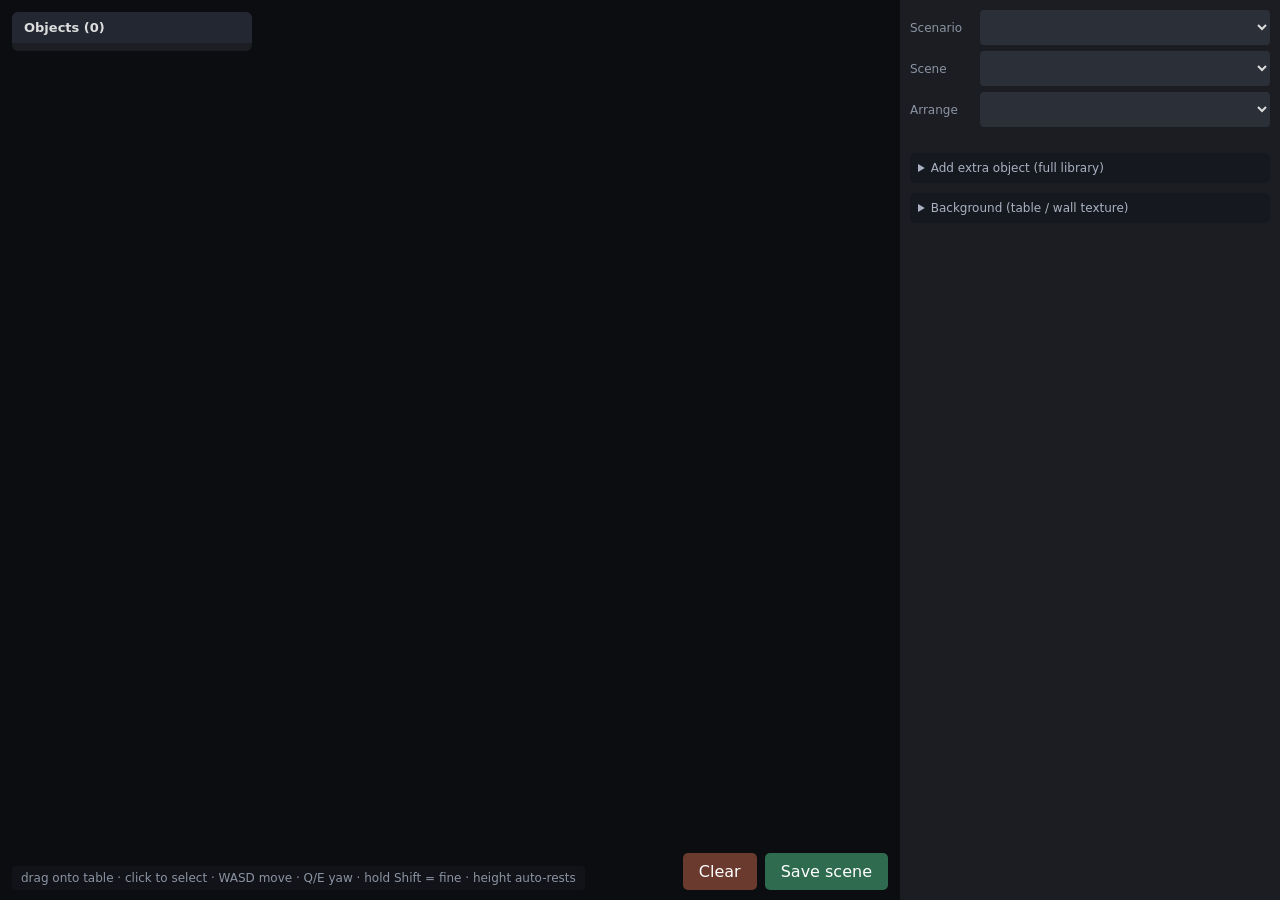
==== commit ff50b14d: "Add scenario export metadata backups" ====
--- a/handcraft/index.html
+++ b/handcraft/index.html
@@ -74,7 +74,7 @@
   <div id="stage">
     <canvas id="scene" width="1024" height="768"></canvas>
     <div id="objects"><h3 id="objects-head">Objects (0)</h3><ul id="objects-list"></ul></div>
-    <div id="hint">drag a checklist item onto the table &middot; click to select &middot; WASD move &middot; Q/E yaw</div>
+    <div id="hint">drag onto table &middot; click to select &middot; WASD move &middot; Q/E yaw &middot; hold Shift = fine &middot; height auto-rests</div>
     <div id="actions">
       <button id="clear">Clear</button>
       <button id="save">Save scene</button>
@@ -172,7 +172,8 @@
 
 document.addEventListener('keydown', (ev) => {
   if (ev.target.tagName === 'INPUT') return;
-  if ('wasdqe'.includes(ev.key)) { send({ type: 'key', name: ev.key }); ev.preventDefault(); }
+  const k = ev.key.toLowerCase();   // Shift uppercases the key — fold it back, use Shift only as the "fine" modifier
+  if ('wasdqe'.includes(k)) { send({ type: 'key', name: k, fine: ev.shiftKey }); ev.preventDefault(); }
 });
 
 // floating object list (label with slot, or "extra")
